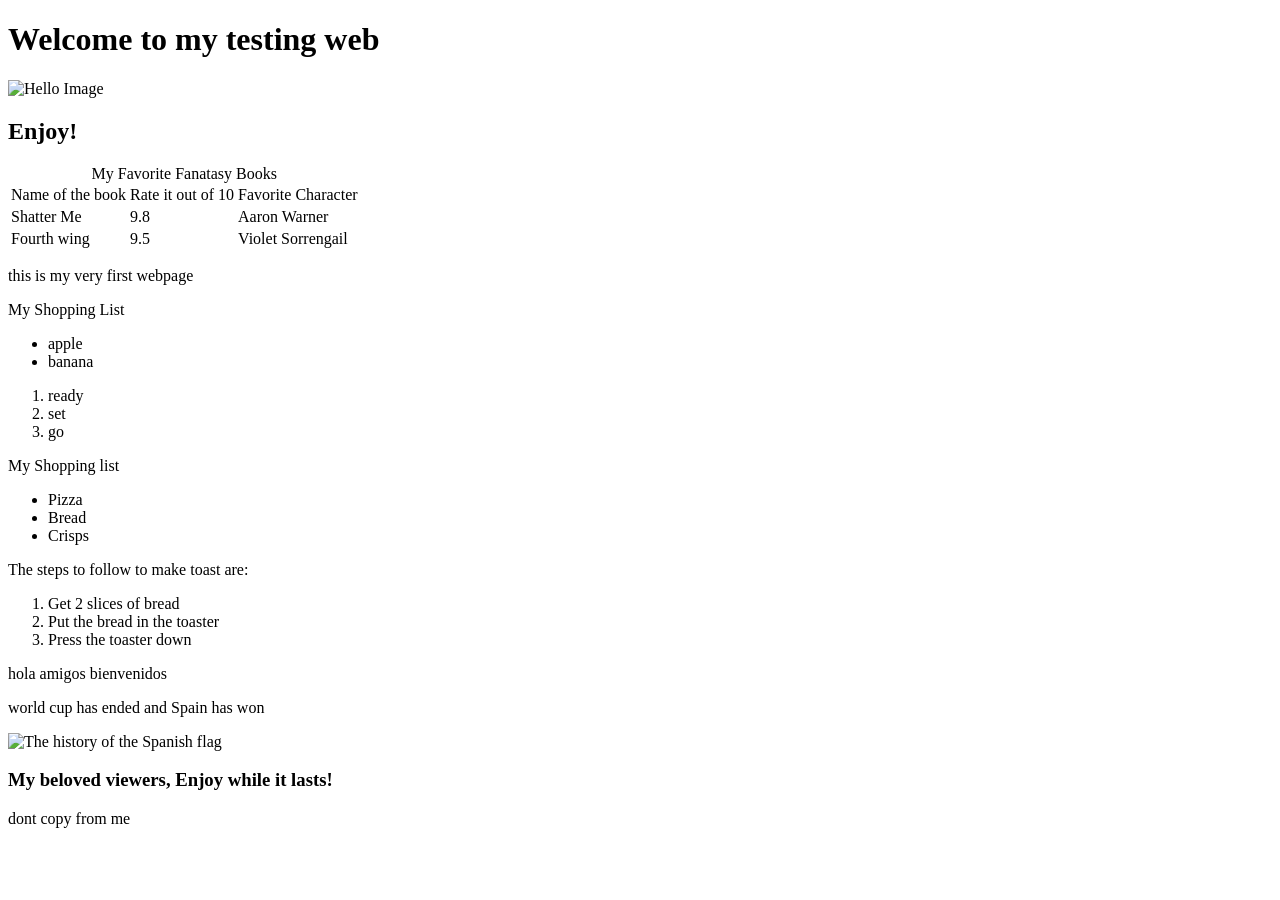
==== dashboard.html @ d9a15f78 "newt" ====
<!DOCTYPE html>
<html lang="en">
<head>
    <meta charset="UTF-8">
    <meta name="viewport" content="width=device-width, initial-scale=1.0">
    <title>my very first webpage</title>
</head>
<body>
    <h1>Welcome to my testing web</h1> 
    <img src="https://i.etsystatic.com/29488153/r/il/e0f22b/3860244894/il_1588xN.3860244894_p9az.jpg" alt="Hello Image" height="100" wedith="500">
    <h2>Enjoy!</h2>
    <table>
        <caption>My Favorite Fanatasy Books</caption>
        <tr>
            <td>Name of the book</td>

            <td>Rate it out of 10</td>
            <td>Favorite Character</td>

        </tr>
        <tr>
            <td>Shatter Me</td>
            <td>9.8</td>
            <td>Aaron Warner</td>
        </tr>
        <tr>
            <td>Fourth wing</td>
            <td>9.5</td>
            <td>Violet Sorrengail</td>

        </tr>
    </table>
    
 

    
    <p>this is my very first webpage</p>
    <p>My Shopping List</p>
    <ul>
        <li>apple</li>
        <li>banana</li>
    </ul>
    <ol>
        <li>ready</li>
        <li>set</li>
        <li>go</li>
    </ol>
    <p>My Shopping list</p>
<ul>
  <li>Pizza</li>
  <li>Bread</li>
  <li>Crisps</li>
</ul>

<p>The steps to follow to make toast are:</p>
<ol>
  <li>Get 2 slices of bread</li>
  <li>Put the bread in the toaster</li>
  <li>Press the toaster down</li>
</ol>
<p>hola amigos bienvenidos</p>
<p>world cup has ended and Spain has won</p>
<img src="https://www.fascinatingspain.com/asset/thumbnail,1280,720,center,center/media/fascinatingspain/images/2018/06/01/20180601131939231768.jpg" jsaction="" class="sFlh5c FyHeAf iPVvYb" style="max-width: 1200px; height: 261px; margin: 0px; width: 695px;" alt="The history of the Spanish flag" jsname="kn3ccd">
<h3>My beloved viewers, Enjoy while it lasts!</h3>
        
        
    




    
    
</body>
<footer> dont copy from me</footer>
</html>
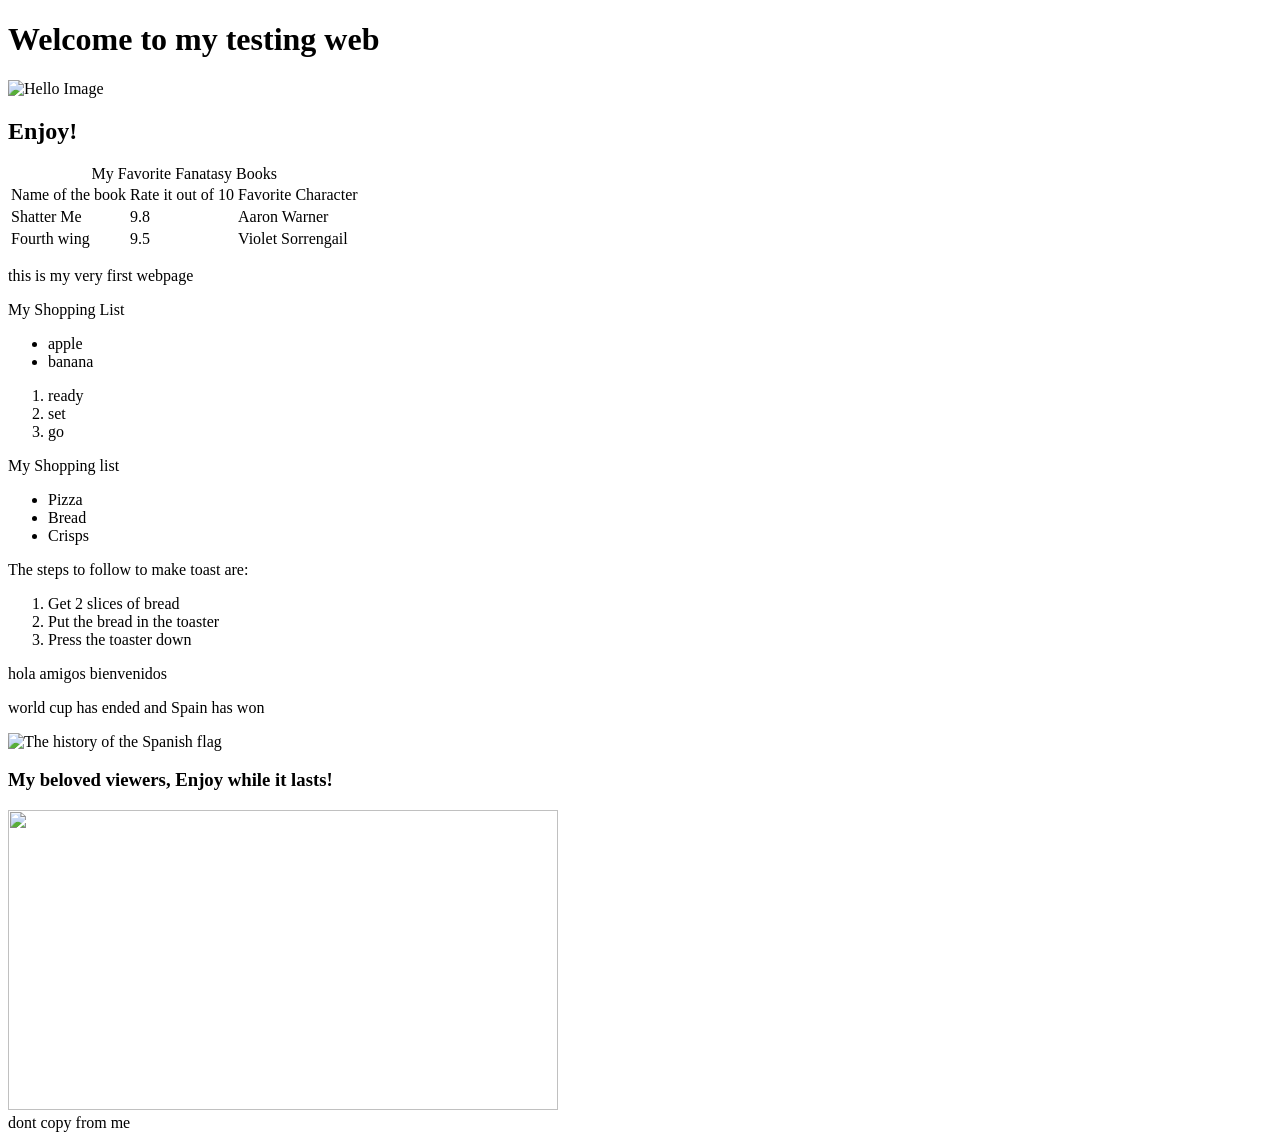
==== commit ece0ccc5: "new" ====
--- a/dashboard.html
+++ b/dashboard.html
@@ -62,6 +62,8 @@
 <p>world cup has ended and Spain has won</p>
 <img src="https://www.fascinatingspain.com/asset/thumbnail,1280,720,center,center/media/fascinatingspain/images/2018/06/01/20180601131939231768.jpg" jsaction="" class="sFlh5c FyHeAf iPVvYb" style="max-width: 1200px; height: 261px; margin: 0px; width: 695px;" alt="The history of the Spanish flag" jsname="kn3ccd">
 <h3>My beloved viewers, Enjoy while it lasts!</h3>
+<img src="https://cdn.vectorstock.com/i/1000v/99/51/very-good-vector-21959951.jpg" alt=""goodbye image" height="300" width="550">
+<a href="./README.md" img src="https://cdn-icons-png.flaticon.com/512/25/25231.png" alt="github image" height="100" width="100"></a>
         
         
     
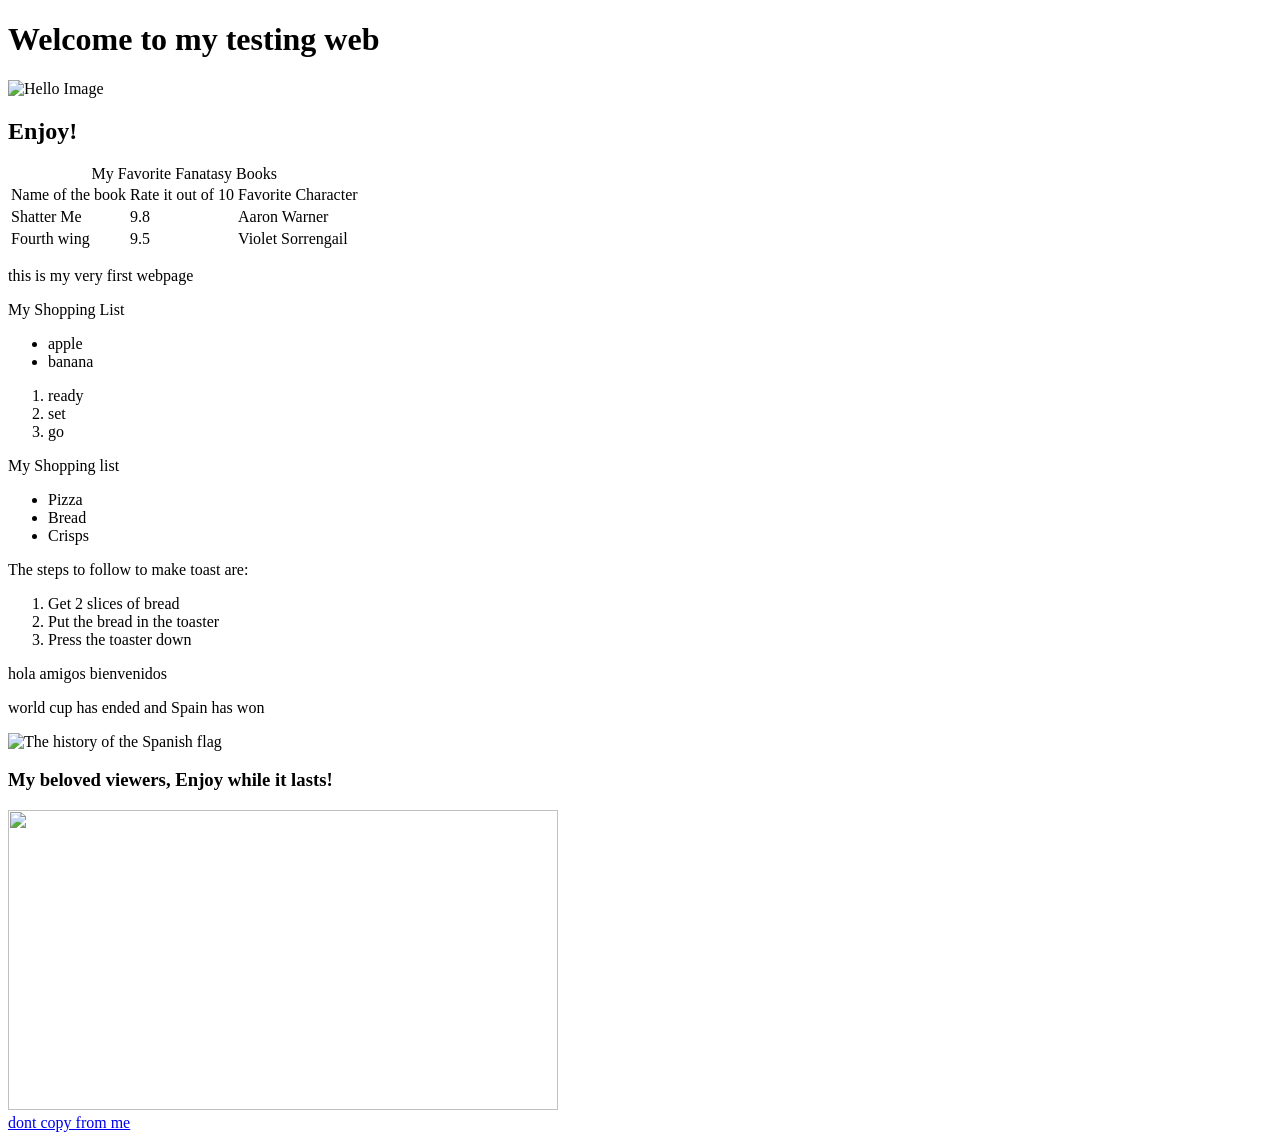
==== commit e4d1b36e: "ldj" ====
--- a/dashboard.html
+++ b/dashboard.html
@@ -63,7 +63,7 @@
 <img src="https://www.fascinatingspain.com/asset/thumbnail,1280,720,center,center/media/fascinatingspain/images/2018/06/01/20180601131939231768.jpg" jsaction="" class="sFlh5c FyHeAf iPVvYb" style="max-width: 1200px; height: 261px; margin: 0px; width: 695px;" alt="The history of the Spanish flag" jsname="kn3ccd">
 <h3>My beloved viewers, Enjoy while it lasts!</h3>
 <img src="https://cdn.vectorstock.com/i/1000v/99/51/very-good-vector-21959951.jpg" alt=""goodbye image" height="300" width="550">
-<a href="./README.md" img src="https://cdn-icons-png.flaticon.com/512/25/25231.png" alt="github image" height="100" width="100"></a>
+<a href="./README.md"Go To My Last Page</a>
         
         
     
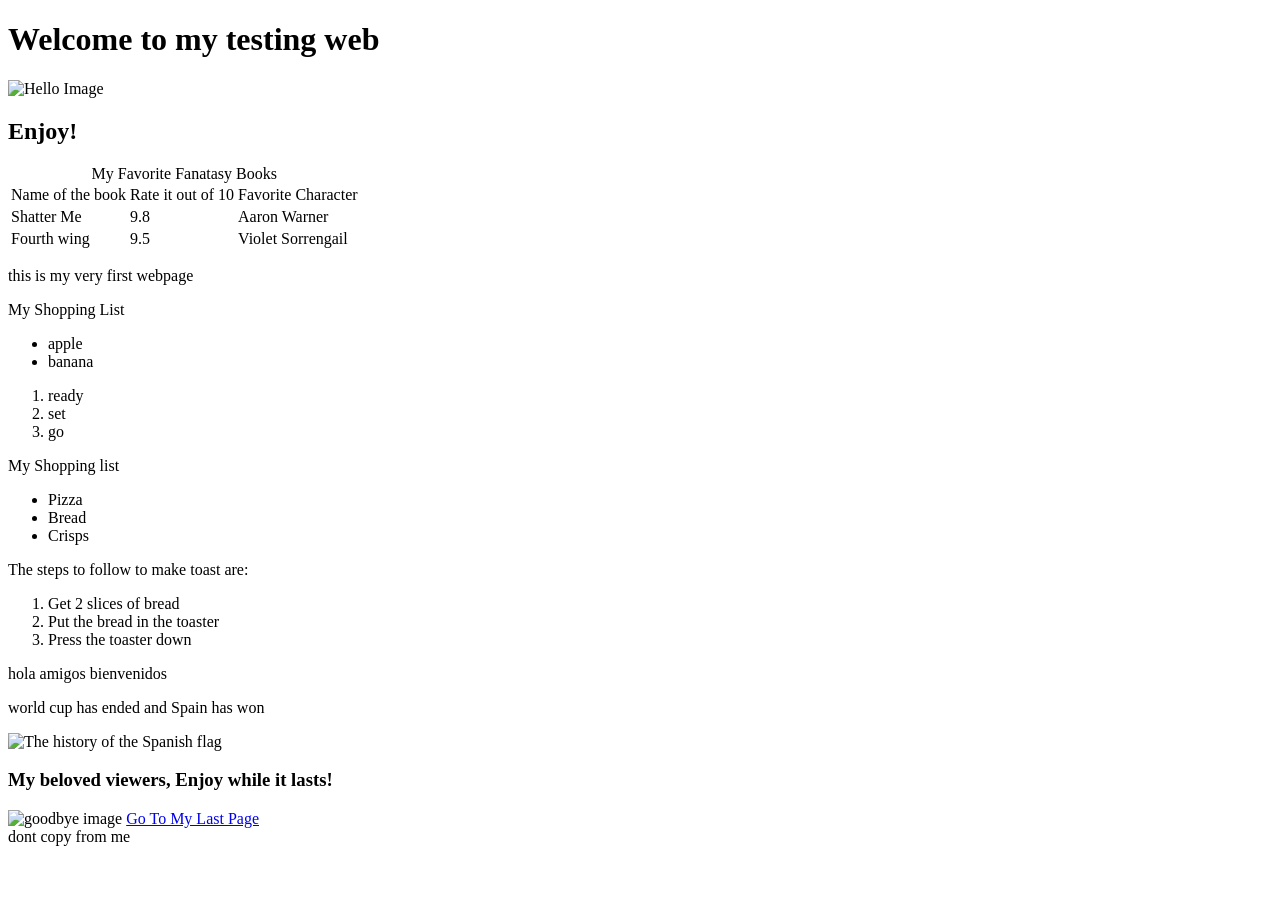
==== commit bd3ae24e: "wdc" ====
--- a/dashboard.html
+++ b/dashboard.html
@@ -62,9 +62,9 @@
 <p>world cup has ended and Spain has won</p>
 <img src="https://www.fascinatingspain.com/asset/thumbnail,1280,720,center,center/media/fascinatingspain/images/2018/06/01/20180601131939231768.jpg" jsaction="" class="sFlh5c FyHeAf iPVvYb" style="max-width: 1200px; height: 261px; margin: 0px; width: 695px;" alt="The history of the Spanish flag" jsname="kn3ccd">
 <h3>My beloved viewers, Enjoy while it lasts!</h3>
-<img src="https://cdn.vectorstock.com/i/1000v/99/51/very-good-vector-21959951.jpg" alt=""goodbye image" height="300" width="550">
-<a href="./README.md"Go To My Last Page</a>
-        
+<img src="https://cdn.vectorstock.com/i/1000v/99/51/very-good-vector-21959951.jpg" alt="goodbye image" height="300" width="550">
+
+<a href="./README.md">Go To My Last Page</a>        
         
     
 
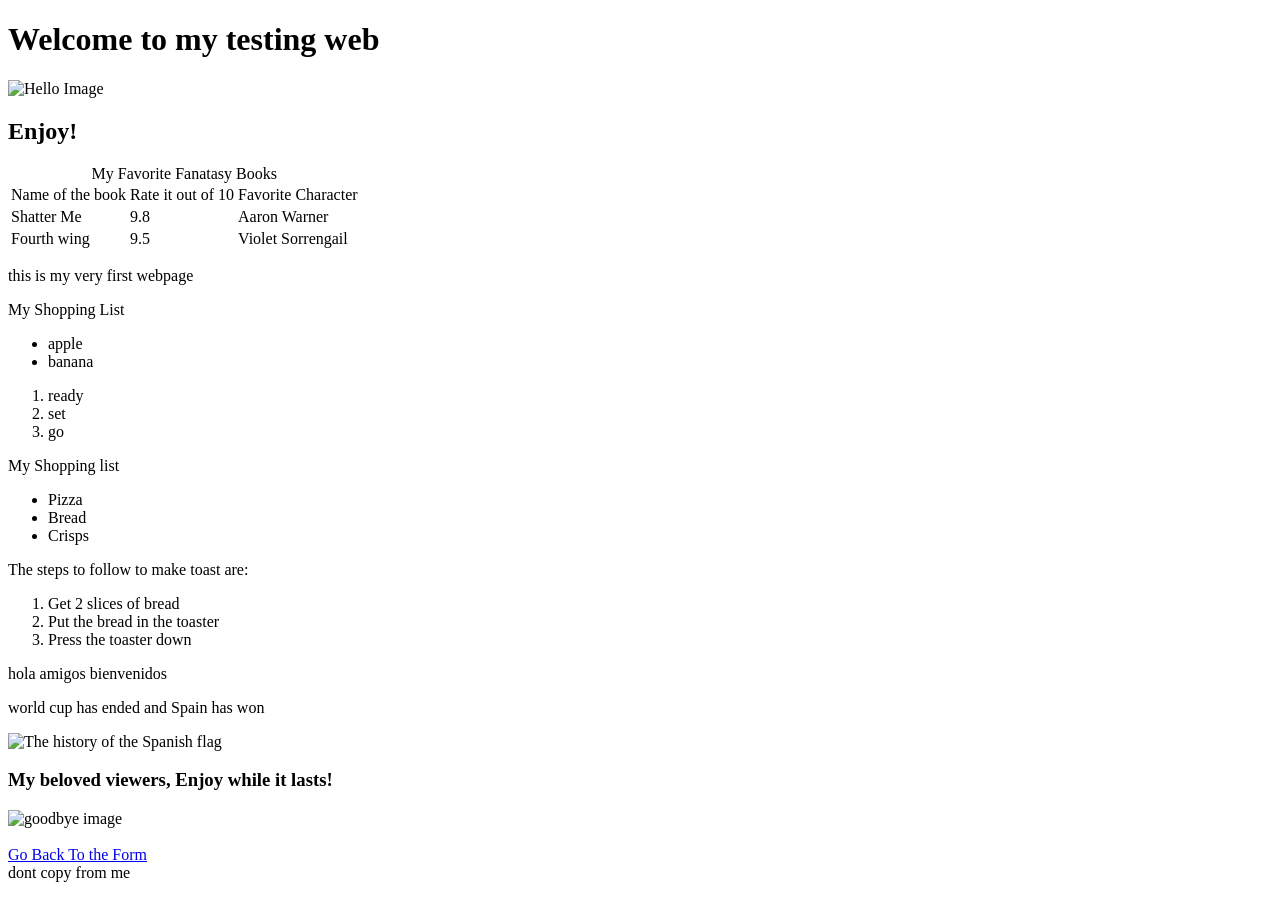
==== commit fae184f3: "dlwjk" ====
--- a/dashboard.html
+++ b/dashboard.html
@@ -62,9 +62,10 @@
 <p>world cup has ended and Spain has won</p>
 <img src="https://www.fascinatingspain.com/asset/thumbnail,1280,720,center,center/media/fascinatingspain/images/2018/06/01/20180601131939231768.jpg" jsaction="" class="sFlh5c FyHeAf iPVvYb" style="max-width: 1200px; height: 261px; margin: 0px; width: 695px;" alt="The history of the Spanish flag" jsname="kn3ccd">
 <h3>My beloved viewers, Enjoy while it lasts!</h3>
-<img src="https://cdn.vectorstock.com/i/1000v/99/51/very-good-vector-21959951.jpg" alt="goodbye image" height="300" width="550">
+<img src="https://cdn.vectorstock.com/i/1000v/99/51/very-good-vector-21959951.jpg" alt="goodbye image" height="300" width="550"><br><br>
 
-<a href="./README.md">Go To My Last Page</a>        
+
+<a href="./formSuccess.html">Go Back To the Form</a>        
         
     
 
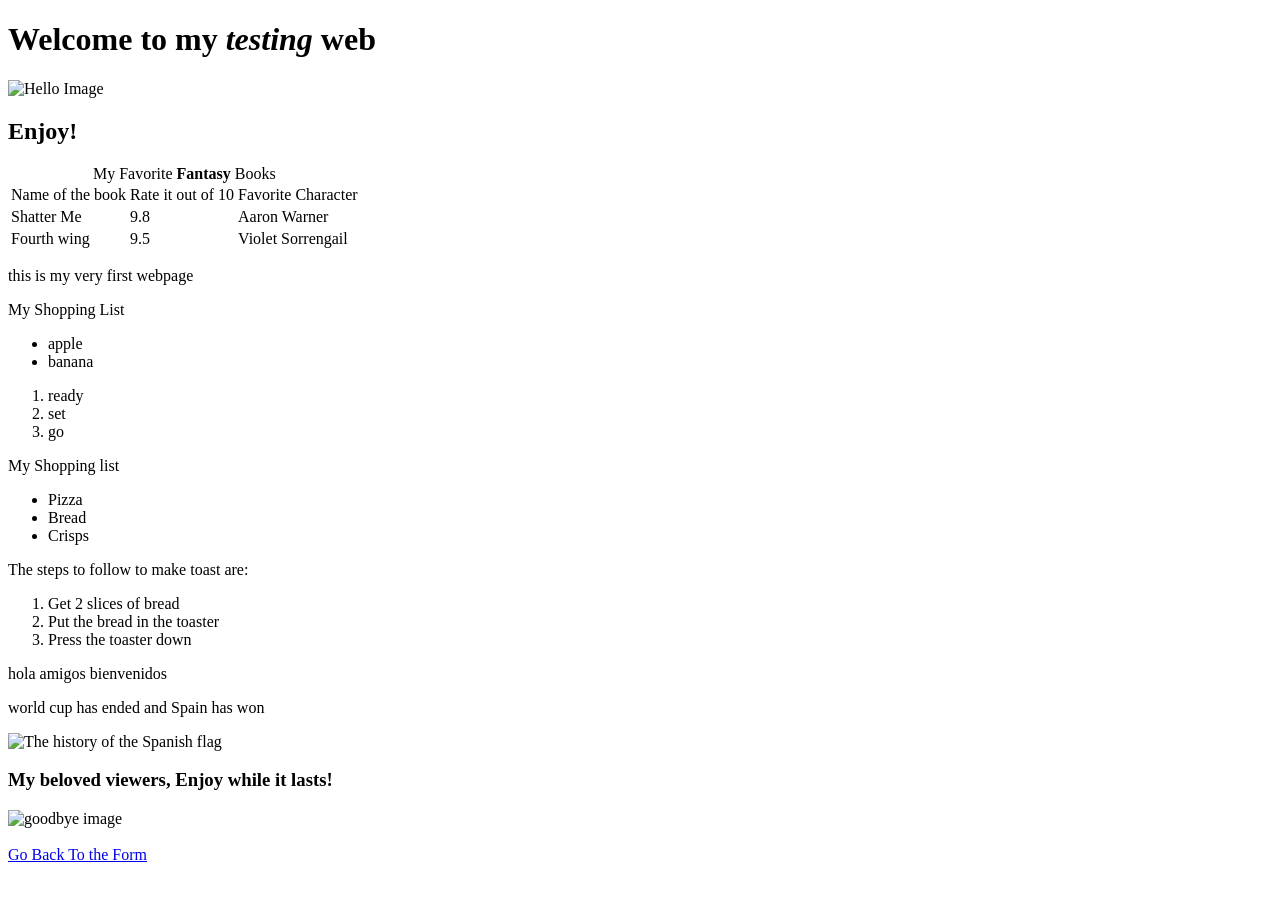
==== commit 310dacc7: "mnb" ====
--- a/dashboard.html
+++ b/dashboard.html
@@ -6,11 +6,11 @@
     <title>my very first webpage</title>
 </head>
 <body>
-    <h1>Welcome to my testing web</h1> 
+    <h1>Welcome to my <em>testing</em> web</h1> 
     <img src="https://i.etsystatic.com/29488153/r/il/e0f22b/3860244894/il_1588xN.3860244894_p9az.jpg" alt="Hello Image" height="100" wedith="500">
     <h2>Enjoy!</h2>
     <table>
-        <caption>My Favorite Fanatasy Books</caption>
+        <caption>My Favorite <strong>Fantasy</strong> Books</caption>
         <tr>
             <td>Name of the book</td>
 
@@ -75,5 +75,5 @@
     
     
 </body>
-<footer> dont copy from me</footer>
+
 </html>
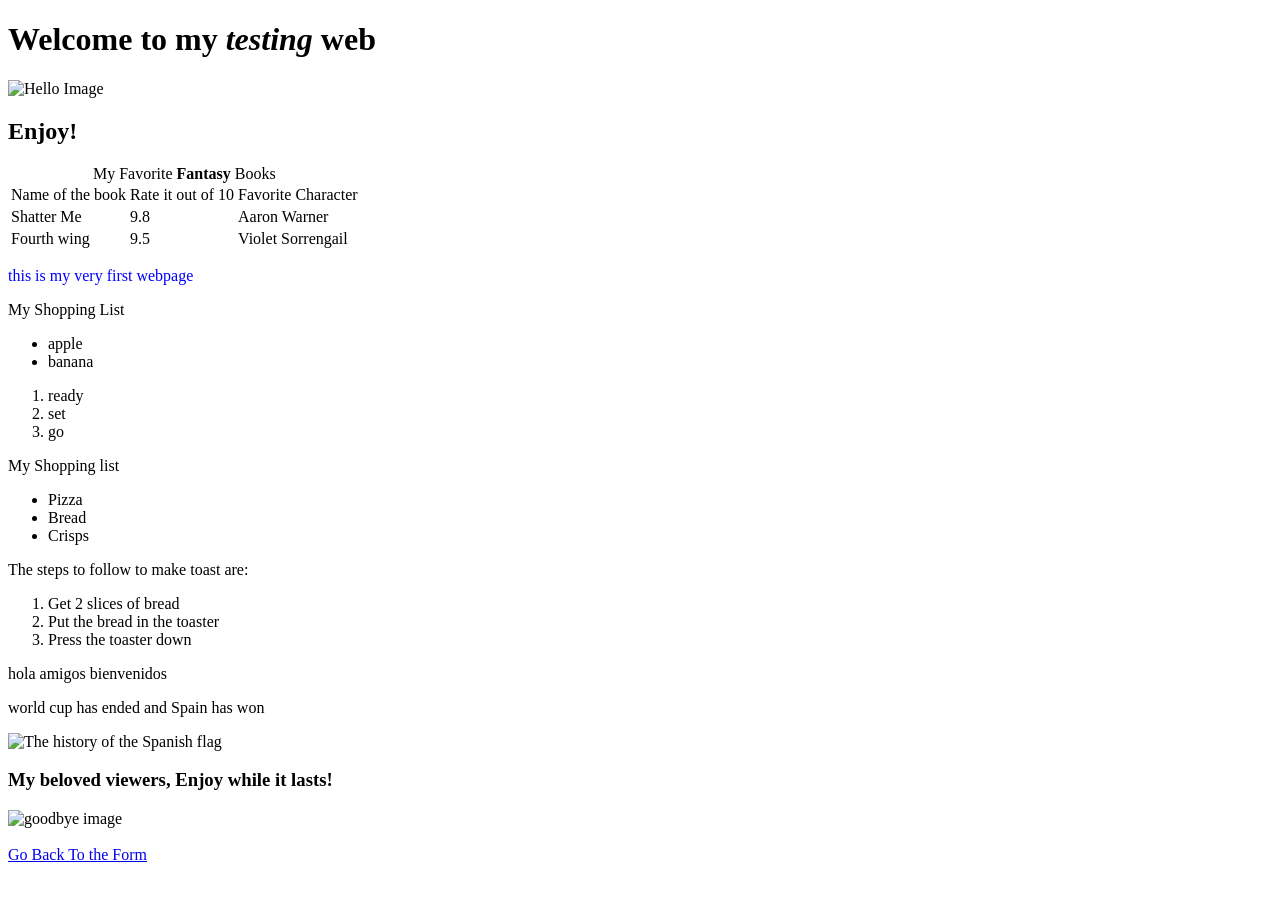
==== commit 663db97f: "njbh" ====
--- a/dashboard.html
+++ b/dashboard.html
@@ -5,6 +5,14 @@
     <meta name="viewport" content="width=device-width, initial-scale=1.0">
     <title>my very first webpage</title>
 </head>
+<style>
+    body {
+      background-image: url('https://encrypted-tbn0.gstatic.com/images?q=tbn:ANd9GcTFYd6ZxzGog4qDG38hXqEIp-sA5dM1s15U31vPIpmfOS_EVkYXurorDqw&s=10'); 
+      background-repeat: no-repeat;            
+      background-size: cover;                  
+      background-position: center;             
+    }
+  </style>
 <body>
     <h1>Welcome to my <em>testing</em> web</h1> 
     <img src="https://i.etsystatic.com/29488153/r/il/e0f22b/3860244894/il_1588xN.3860244894_p9az.jpg" alt="Hello Image" height="100" wedith="500">
@@ -34,7 +42,7 @@
  
 
     
-    <p>this is my very first webpage</p>
+    <p style="color: blue;"> this is my very first webpage</p>
     <p>My Shopping List</p>
     <ul>
         <li>apple</li>
